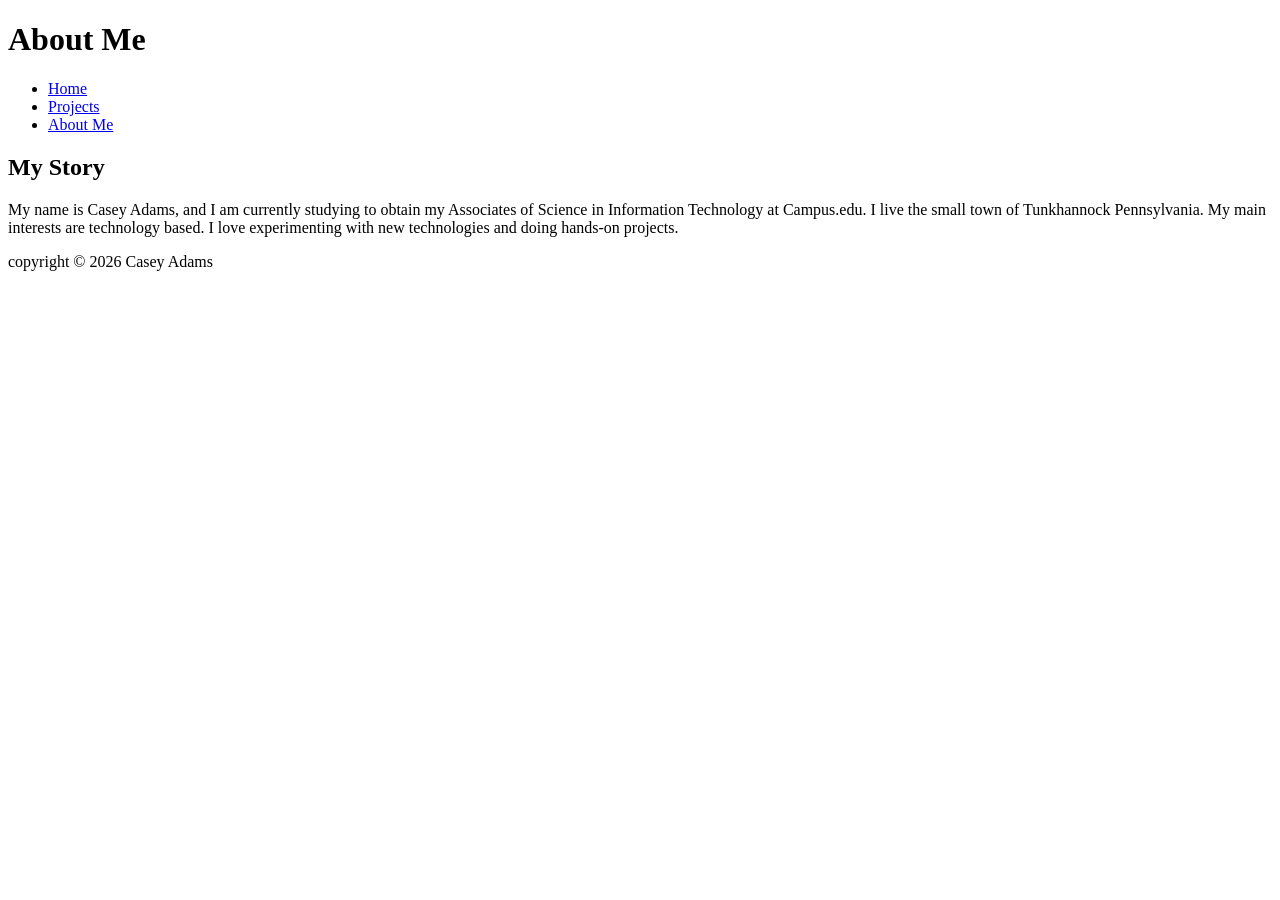
==== about.html @ af85ca62 "Milestone 1" ====
<!DOCTYPE html>
<html lang="en">
<head>
    <meta charset="UTF-8">
    <meta name="viewport" content="width=device-width, initial-scale=1.0">
    <title>About Me</title>
</head>
<body>
    <header>
        <h1>About Me</h1>
    </header>
    <nav>
        <ul>
            <li><a href="index.html">Home</a></li>
            <li><a href="projects.html">Projects</a></li>
            <li><a href="about.html">About Me</a></li>
        </ul>
    </nav>

    <main>
        <section>
            <h2>My Story</h2>
            <p>My name is Casey Adams, and I am currently studying to obtain my Associates of Science in Information Technology at Campus.edu. I live the small town of Tunkhannock Pennsylvania. My main interests are technology based. I love experimenting with new technologies and doing hands-on projects.</p>
        </section>
    </main>
    <footer>
        <p>copyright © 2026 Casey Adams</p>
    </footer>
</body>
</html>
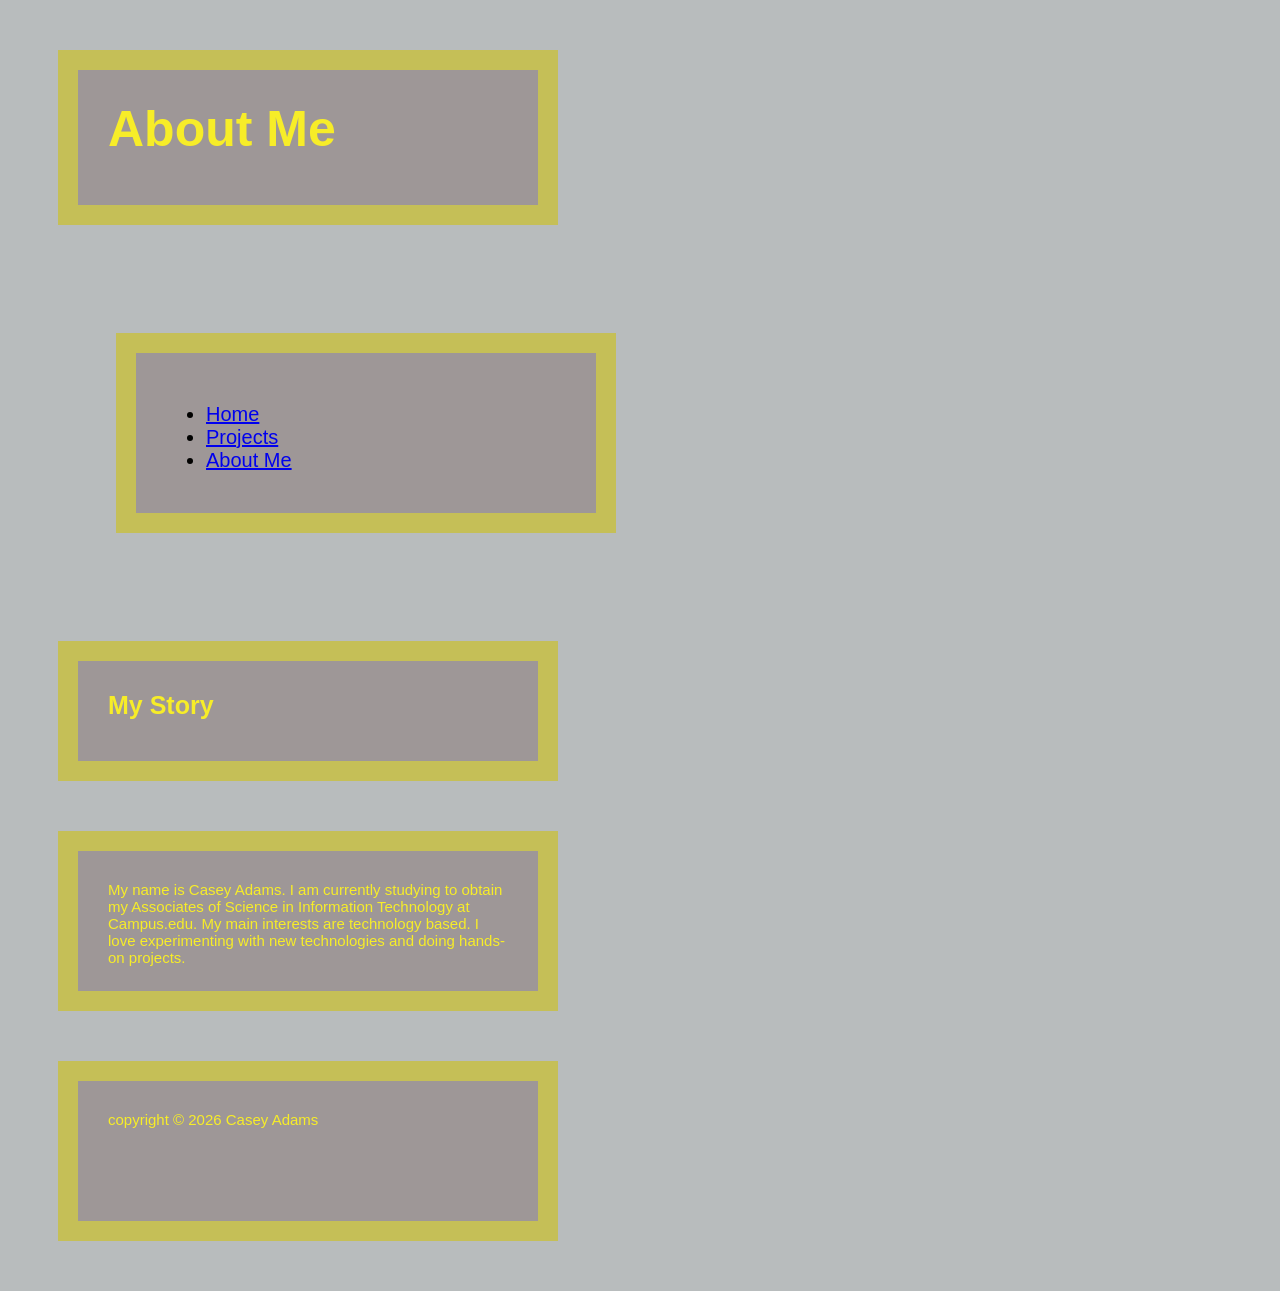
==== commit 9567b770: "HW2" ====
--- a/about.html
+++ b/about.html
@@ -4,6 +4,7 @@
     <meta charset="UTF-8">
     <meta name="viewport" content="width=device-width, initial-scale=1.0">
     <title>About Me</title>
+    <link rel="stylesheet" href="style.css">
 </head>
 <body>
     <header>
@@ -20,7 +21,7 @@
     <main>
         <section>
             <h2>My Story</h2>
-            <p>My name is Casey Adams, and I am currently studying to obtain my Associates of Science in Information Technology at Campus.edu. I live the small town of Tunkhannock Pennsylvania. My main interests are technology based. I love experimenting with new technologies and doing hands-on projects.</p>
+            <p>My name is Casey Adams. I am currently studying to obtain my Associates of Science in Information Technology at Campus.edu. My main interests are technology based. I love experimenting with new technologies and doing hands-on projects.</p>
         </section>
     </main>
     <footer>
--- a/style.css
+++ b/style.css
@@ -0,0 +1,96 @@
+body {
+  background-color: #b8bcbd;
+  font-family: 'Franklin Gothic Medium', 'Arial Narrow', Arial, sans-serif, sans-serif;
+}
+h1 { font-size: 50px;
+  background-color: #9e9797;
+  height: 75px;
+  width: 400px;
+  padding: 30px;
+  margin: 50px;
+  border: 20px solid #c5bf57;
+  color: #f7ed28;
+}
+p {
+  font-size: 15px;
+  background-color: #9e9797;
+  height: 80px;
+  width: 400px;
+  padding: 30px;
+  margin: 50px;
+  border: 20px solid #c5bf57;
+  color: #f7ed28;
+}
+
+
+h2 { font-size: 25px;
+  background-color: #9e9797;
+  height: 40px;
+  width: 400px;
+  padding: 30px;
+  margin: 50px;
+  border: 20px solid #c5bf57;
+  color: #f7ed28;
+}
+
+p {font-size: 15px;
+  background-color: #9e9797;
+  height: 80px;
+  width: 400px;
+  padding: 30px;
+  margin: 50px;
+  border: 20px solid #c5bf57;
+  color: #f7ed28;
+}
+
+h3 { font-size: 25px;
+  background-color: #9e9797;
+  height: 40px;
+  width: 400px;
+  padding: 30px;
+  margin: 60px;
+  border: 20px solid #c5bf57;
+  color: #f7ed28;
+}
+
+p {
+  font-size: 15px;
+  background-color: #9e9797;
+  height: 80px;
+  width: 400px;
+  padding: 30px;
+  margin: 50px;
+  border: 20px solid #c5bf57;
+  color: #f7ed28;
+}
+
+nav {
+  font-size: 20px;
+  background-color: #9e9797;
+  height: 100px;
+  width: 400px;
+  padding: 30px;
+  margin: 108px;
+  border: 20px solid #c5bf57;
+  color: #010100;
+}
+
+.card {
+  border: 2px solid #c5bf57;
+  padding: 24px;
+}
+.note {
+  color: #050405;
+}
+#hero {
+  background-color: #95a3b3;
+}
+
+.classname {
+  color: #f7ed28;
+  font-size: 20px;
+}
+#id {
+  color: #f7ed28;
+  font-size: 20px;
+}
